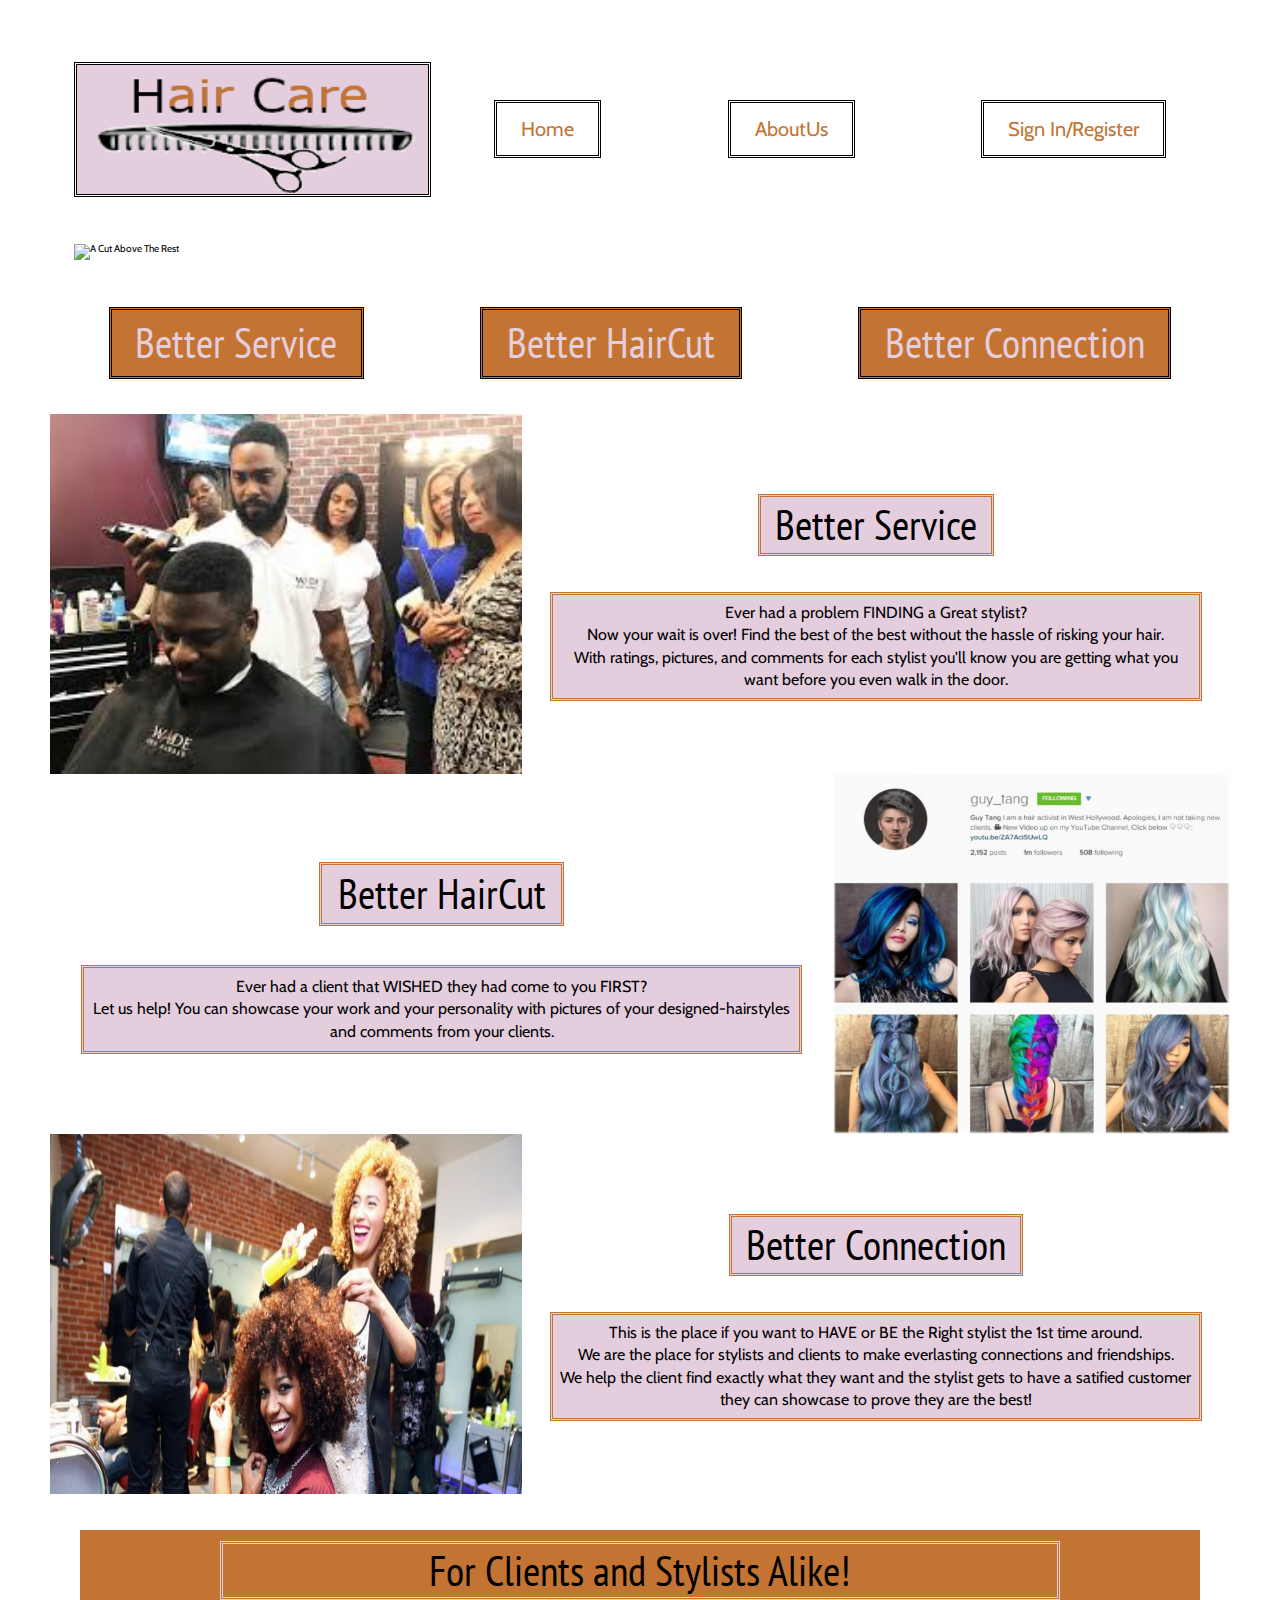
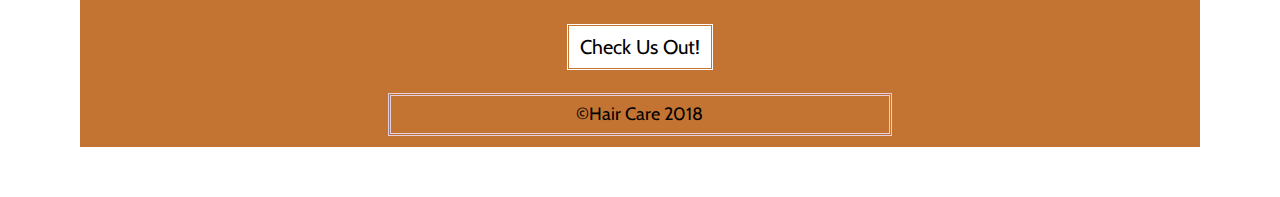
==== index.html @ e4dce3a5 "html, css/less done. both home page and about page done. Only need to complete media query" ====
<!DOCTYPE html>

<html lang="en">

<head>
    <meta charset="utf-8" />
    <title>HairCare_A Cut Above The Rest</title>
    <meta name="viewport" content="width=device-width, initial-scale=1.0" />
    <meta http-equiv="X-UA-Compatible" content="ie=edge" />
    <link href="https://fonts.googleapis.com/css?family=Cabin|Inconsolata|PT+Sans+Narrow&display=swap" rel="stylesheet">
    <link href="css/index.css" rel="stylesheet" />

    <!--[if lt IE 9]>
      <script src="https://cdnjs.cloudflare.com/ajax/libs/html5shiv/3.7.3/html5shiv.js"></script>
    <![endif]-->
</head>

<body>

    <!-- Header Starts/ navigation code here -->
    <header>
        <div class="nav">
            <img class="img-logo" src="./images/hair_care_logo.png" alt="Hair Care. A cut above the rest." />
            <nav>
                <a href="./index.html">Home</a>
                <a href="./about.html">AboutUs</a>
                <a class='btn' href="#">Sign In/Register</a>
            </nav>
        </div>
        <!--Page Break Image-->
        <img class='img-pageBreak' src="./images/A Cut Above The Rest.png" alt="A Cut Above The Rest" />
    </header>
    <!--End Header-->


    <!--Home-Page Starts Here-->
    <div class='home-page'>
        <div>
            <h3>Better Service</h3>
            <h3>Better HairCut</h3>
            <h3>Better Connection</h3>
        </div>

        <!--CONTENT SECTIONS START-->
        <section class='content'>
            <!--Better Service Section Starts-->
            <div>
                <img src="./images/scroll_img 1.jpg" alt="Better Service for Clients." />
                <section>
                    <h3>Better Service</h3>
                    <p>Ever had a problem FINDING a Great stylist? <br> Now your wait is over! Find the best of the
                        best
                        without
                        the hassle of risking your hair. <br> With ratings, pictures, and comments for each stylist
                        you'll
                        know
                        you are getting what you want before you even walk in the door.</p>
                </section>
            </div>

            <!--Better Haircut Section Starts-->
            <div class='betterHairCut'>
                <img src="./images/Better_HairCut.jpg" alt="Better Haircuts to Showcase for Stylists" />
                <section>
                    <h3>Better HairCut</h3>
                    <p>Ever had a client that WISHED they had come to you FIRST? <br> Let us help! You can showcase
                        your
                        work
                        and your personality with pictures of your designed-hairstyles and comments from your
                        clients.
                    </p>
                </section>
            </div>

            <!--Better Connection Section Starts-->
            <div>
                <img src="./images/Better_Connection.jpg" alt="Better Connections for clients and stylists." />
                <section>
                    <h3>Better Connection</h3>
                    <p>This is the place if you want to HAVE or BE the Right stylist the 1st time around. <br> We
                        are
                        the
                        place for stylists and clients to make everlasting connections and friendships. <br> We help
                        the
                        client
                        find exactly what they want and the stylist gets to have a satified customer they can
                        showcase
                        to
                        prove
                        they are the best!
                    </p>
                </section>
            </div>
        </section>
    </div>

    <footer>
        <h3>For Clients and Stylists Alike!</h3>
        <a class='button' href='#'>Check Us Out!</a>
        <p>&copyHair Care 2018</p>
    </footer>
</body>

</html>
---- css/index.css ----
/* http://meyerweb.com/eric/tools/css/reset/ 
   v2.0 | 20110126
   License: none (public domain)
*/
html,
body,
div,
span,
applet,
object,
iframe,
h1,
h2,
h3,
h4,
h5,
h6,
p,
blockquote,
pre,
a,
abbr,
acronym,
address,
big,
cite,
code,
del,
dfn,
em,
img,
ins,
kbd,
q,
s,
samp,
small,
strike,
strong,
sub,
sup,
tt,
var,
b,
u,
i,
center,
dl,
dt,
dd,
ol,
ul,
li,
fieldset,
form,
label,
legend,
table,
caption,
tbody,
tfoot,
thead,
tr,
th,
td,
article,
aside,
canvas,
details,
embed,
figure,
figcaption,
footer,
header,
hgroup,
menu,
nav,
output,
ruby,
section,
summary,
time,
mark,
audio,
video {
  margin: 0;
  padding: 0;
  border: 0;
  font-size: 100%;
  font: inherit;
  vertical-align: baseline;
}
/* HTML5 display-role reset for older browsers */
article,
aside,
details,
figcaption,
figure,
footer,
header,
hgroup,
menu,
nav,
section {
  display: block;
}
body {
  line-height: 1;
}
ol,
ul {
  list-style: none;
}
blockquote,
q {
  quotes: none;
}
blockquote:before,
blockquote:after,
q:before,
q:after {
  content: '';
  content: none;
}
table {
  border-collapse: collapse;
  border-spacing: 0;
}
* {
  box-sizing: border-box;
}
html {
  font-size: 62.5%;
}
html,
body {
  font-family: 'Cabin', sans-serif;
  margin: 2%;
}
h1,
h2,
h3,
h4,
h5 {
  font-family: 'PT Sans Narrow', sans-serif;
}
h1,
h2 {
  font-size: 3.2rem;
}
h3 {
  font-size: 2.8rem;
}
p {
  font-size: 1.6rem;
  line-height: 1.4;
}
header {
  width: 100%;
}
header .nav {
  display: flex;
  justify-content: space-between;
  align-items: center;
  width: 100%;
  margin: 2% auto;
}
header .nav img {
  width: 40%;
  height: 15vh;
  border: 3px double black;
}
header .nav nav {
  display: flex;
  justify-content: space-around;
  align-items: center;
  width: 90%;
  margin: 0 auto;
}
header .nav nav a {
  text-decoration: none;
  font-size: 2rem;
  color: #C37433;
  border: 3px double black;
  padding: 2% 3%;
  margin: 0 auto;
}
header .nav nav a:hover {
  background: #E4CEDD;
  color: black;
  border-color: #C37433;
}
header img {
  width: 100%;
  height: 10vh;
  margin: 1% 0 1% 2%;
}
footer {
  width: 95%;
  background: #C37433;
  display: flex;
  justify-content: space-around;
  align-items: center;
  flex-direction: column;
  margin: 0 auto;
}
footer h3 {
  display: inline-block;
  /*had to insert or would get block elements only*/
  width: 75%;
  /* !!!!!!?????????? Is it better to be 100%*/
  font-size: 4.2rem;
  color: black;
  text-align: center;
  border: 3px double #E4CEDD;
  padding: 0.5% 1%;
  margin: 1% auto;
}
footer .button {
  text-decoration: none;
  font-size: 2rem;
  color: black;
  background: white;
  border: 3px double #C37433;
  padding: 1%;
  margin: 1% 3%;
}
footer .button:hover {
  background: #E4CEDD;
  color: black;
}
footer p {
  width: 45%;
  color: black;
  text-align: center;
  font-size: 1.8rem;
  border: 3px double #E4CEDD;
  padding: 0.5% 1%;
  margin: 1% auto;
}
.home-page {
  margin-bottom: 3%;
  /*---------Content Sections START---------*/
}
.home-page div {
  display: flex;
  justify-content: space-around;
  align-items: center;
  /*background: url('../images/scroll_img\ 1.jpg') no-repeat;
        background-size: 100% 100%;
        height: 50vh;*/
}
.home-page div h3 {
  font-size: 4.2rem;
  color: #E4CEDD;
  background-color: #C37433;
  margin: 3%;
  padding: 1% 2%;
  border: 3px double black;
}
.home-page .content div {
  display: flex;
  justify-content: space-between;
  align-items: center;
  margin: 0 auto;
  background-image: none;
}
.home-page .content div img {
  display: inline-block;
  width: 40%;
  height: 40vh;
}
.home-page .content div section {
  display: flex;
  justify-content: space-around;
  align-items: center;
  flex-direction: column;
}
.home-page .content div section h3 {
  color: black;
  background: #E4CEDD;
  border: 3px double #C37433;
  font-size: 4.2rem;
  margin: 3%;
  padding: 1% 2%;
}
.home-page .content div section p {
  border: 3px double #C37433;
  text-align: center;
  background: #E4CEDD;
  margin: 2% 4%;
  padding: 1%;
}
.home-page .content .betterHairCut {
  flex-direction: row-reverse;
}
.about-page {
  margin-bottom: 3%;
  /*---------Content Sections START---------*/
}
.about-page h1 {
  text-align: center;
  color: black;
  background: #C37433;
  border: 6px double #E4CEDD;
  font-size: 5rem;
  margin: 3%;
  padding: 1% 2%;
}
.about-page div {
  display: flex;
  justify-content: space-around;
  align-items: center;
  background: url('../images/scroll_img\ 1.jpg') no-repeat;
  background-size: 100% 100%;
  height: 50vh;
}
.about-page div h3 {
  font-size: 4.2rem;
  color: #C37433;
  background-color: #E4CEDD;
  margin: 3%;
  padding: 1% 2%;
  border: 3px double black;
}
.about-page .content div {
  display: flex;
  justify-content: space-between;
  align-items: center;
  margin: 0 auto;
  background-image: none;
}
.about-page .content div img {
  display: inline-block;
  width: 40%;
  height: 50vh;
}
.about-page .content div section {
  display: flex;
  justify-content: space-around;
  align-items: center;
  flex-direction: column;
}
.about-page .content div section h3 {
  color: black;
  background: #E4CEDD;
  border: 3px double #C37433;
  font-size: 4.2rem;
  margin: 3%;
  padding: 1% 2%;
}
.about-page .content div section p {
  border: 3px double #C37433;
  text-align: center;
  background: #E4CEDD;
  margin: 2% 4%;
  padding: 1%;
}
.about-page .content .row-reverse {
  flex-direction: row-reverse;
}
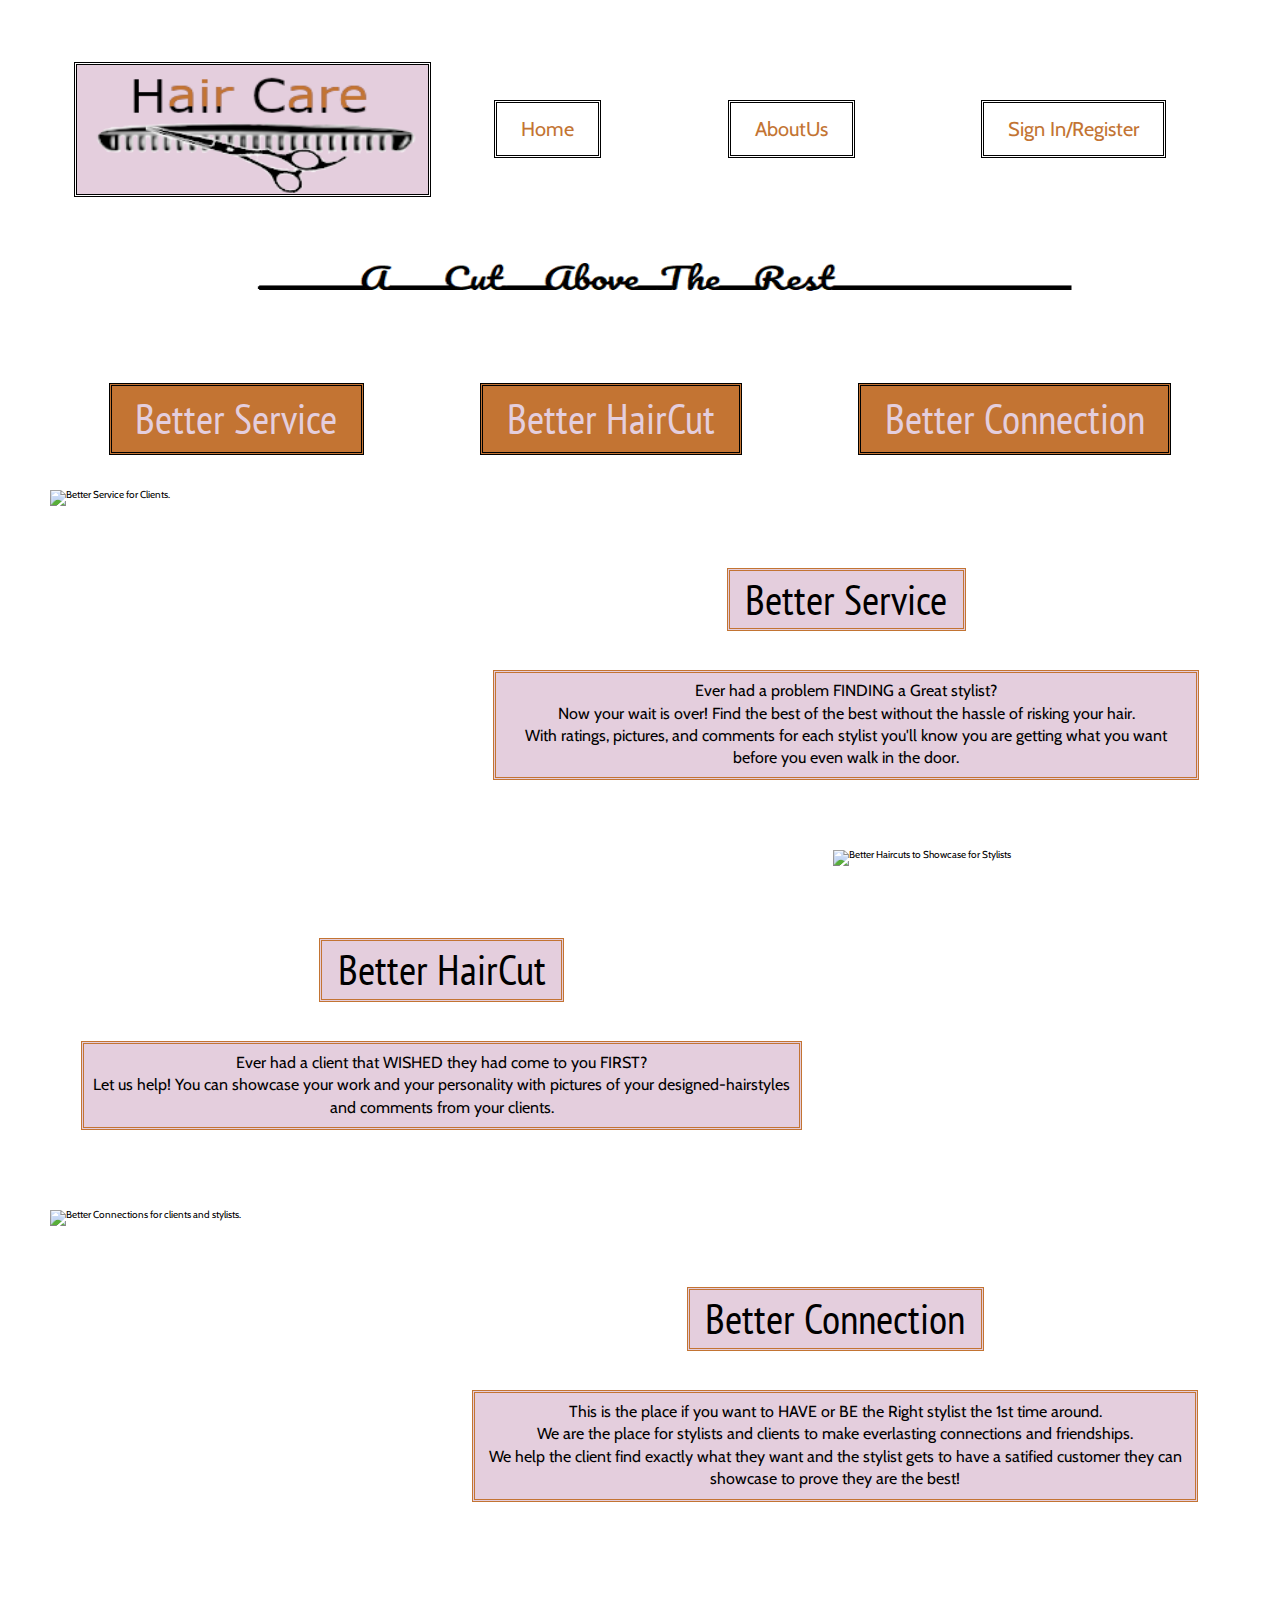
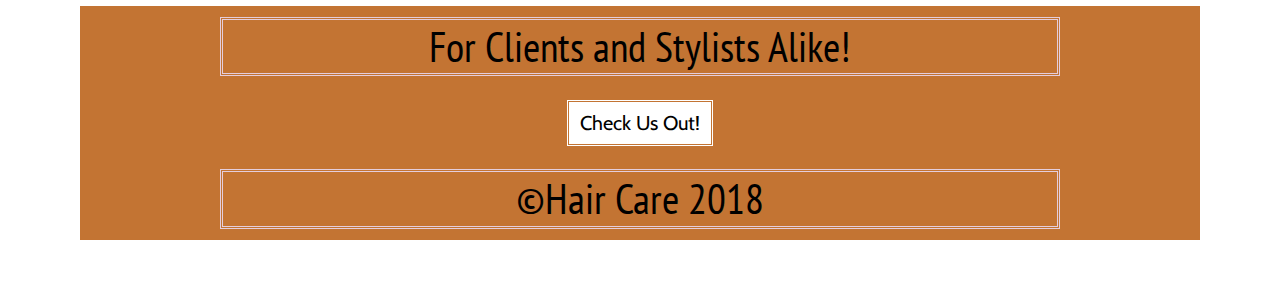
==== commit 249b2655: "fixed img" ====
--- a/index.html
+++ b/index.html
@@ -28,7 +28,7 @@
             </nav>
         </div>
         <!--Page Break Image-->
-        <img class='img-pageBreak' src="./images/A Cut Above The Rest.png" alt="A Cut Above The Rest" />
+        <img src="./images/A Cut Above The Rest.PNG" alt="A Cut Above The Rest" />
     </header>
     <!--End Header-->
 
@@ -45,7 +45,7 @@
         <section class='content'>
             <!--Better Service Section Starts-->
             <div>
-                <img src="./images/scroll_img 1.jpg" alt="Better Service for Clients." />
+                <img src="./images/Better_Service2.jpg" alt="Better Service for Clients." />
                 <section>
                     <h3>Better Service</h3>
                     <p>Ever had a problem FINDING a Great stylist? <br> Now your wait is over! Find the best of the
@@ -60,7 +60,7 @@
 
             <!--Better Haircut Section Starts-->
             <div class='betterHairCut'>
-                <img src="./images/Better_HairCut.jpg" alt="Better Haircuts to Showcase for Stylists" />
+                <img src="./images/Better_HairCut.png" alt="Better Haircuts to Showcase for Stylists" />
                 <section>
                     <h3>Better HairCut</h3>
                     <p>Ever had a client that WISHED they had come to you FIRST? <br> Let us help! You can showcase
@@ -74,7 +74,7 @@
 
             <!--Better Connection Section Starts-->
             <div>
-                <img src="./images/Better_Connection.jpg" alt="Better Connections for clients and stylists." />
+                <img src="./images/Better_Connection2.jpg" alt="Better Connections for clients and stylists." />
                 <section>
                     <h3>Better Connection</h3>
                     <p>This is the place if you want to HAVE or BE the Right stylist the 1st time around. <br> We
@@ -97,7 +97,7 @@
     <footer>
         <h3>For Clients and Stylists Alike!</h3>
         <a class='button' href='#'>Check Us Out!</a>
-        <p>&copyHair Care 2018</p>
+        <h3>&copyHair Care 2018</h3>
     </footer>
 </body>
 
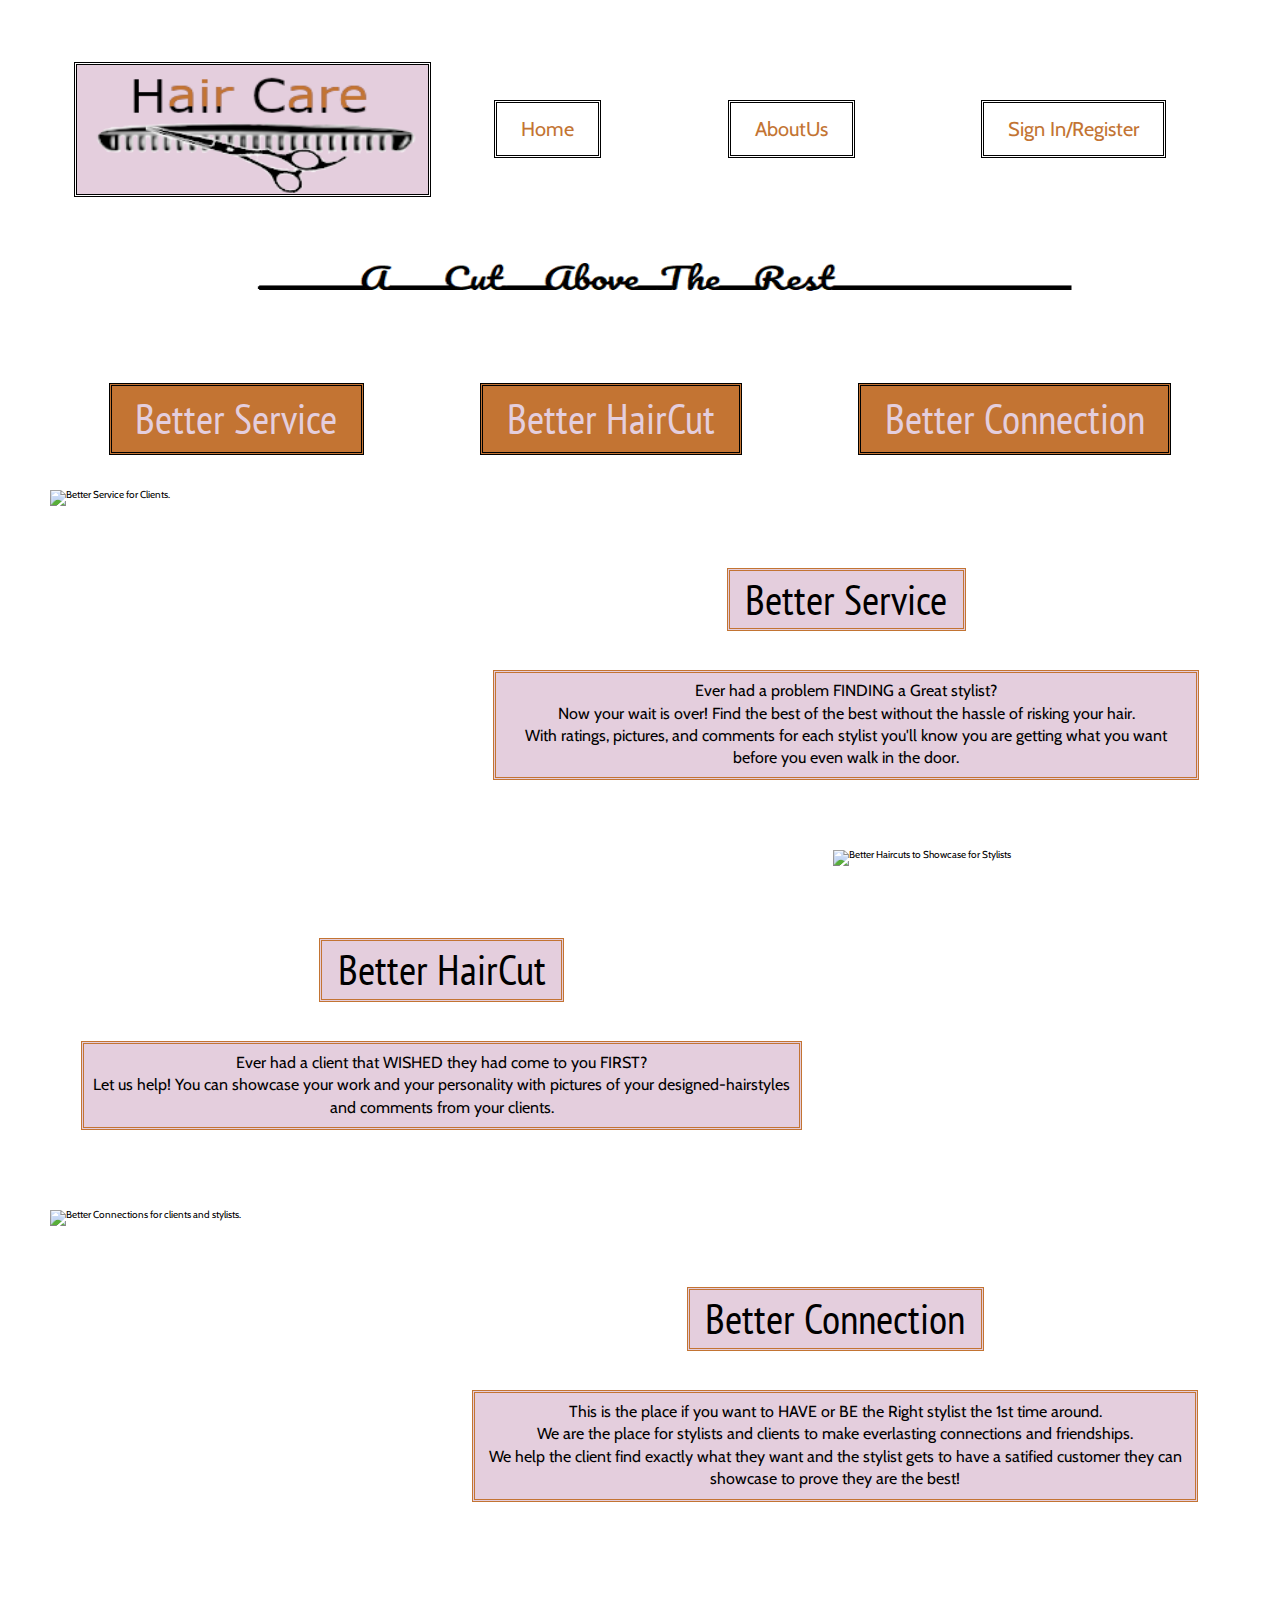
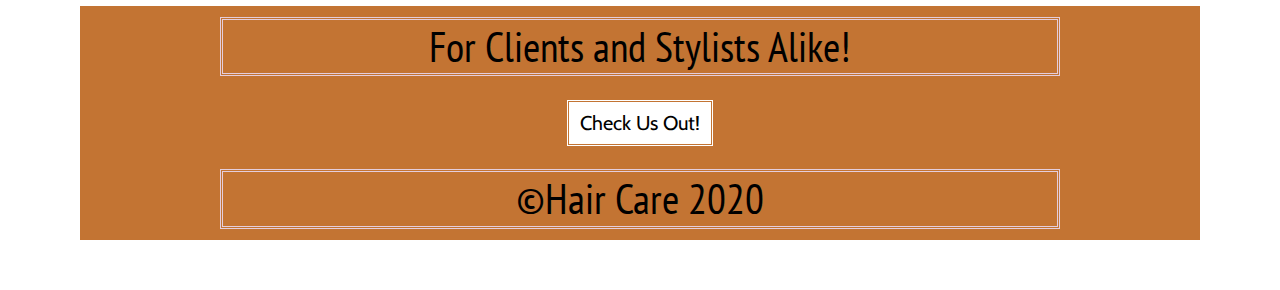
==== commit 68e43654: "linked call to action to front end" ====
--- a/index.html
+++ b/index.html
@@ -24,7 +24,7 @@
             <nav>
                 <a href="./index.html">Home</a>
                 <a href="./about.html">AboutUs</a>
-                <a class='btn' href="#">Sign In/Register</a>
+                <a class='btn' href="https://haircare-pi.now.sh/">Sign In/Register</a>
             </nav>
         </div>
         <!--Page Break Image-->
@@ -96,8 +96,8 @@
 
     <footer>
         <h3>For Clients and Stylists Alike!</h3>
-        <a class='button' href='#'>Check Us Out!</a>
-        <h3>&copyHair Care 2018</h3>
+        <a class='button' href='https://haircare-pi.now.sh/'>Check Us Out!</a>
+        <h3>&copyHair Care 2020</h3>
     </footer>
 </body>
 
